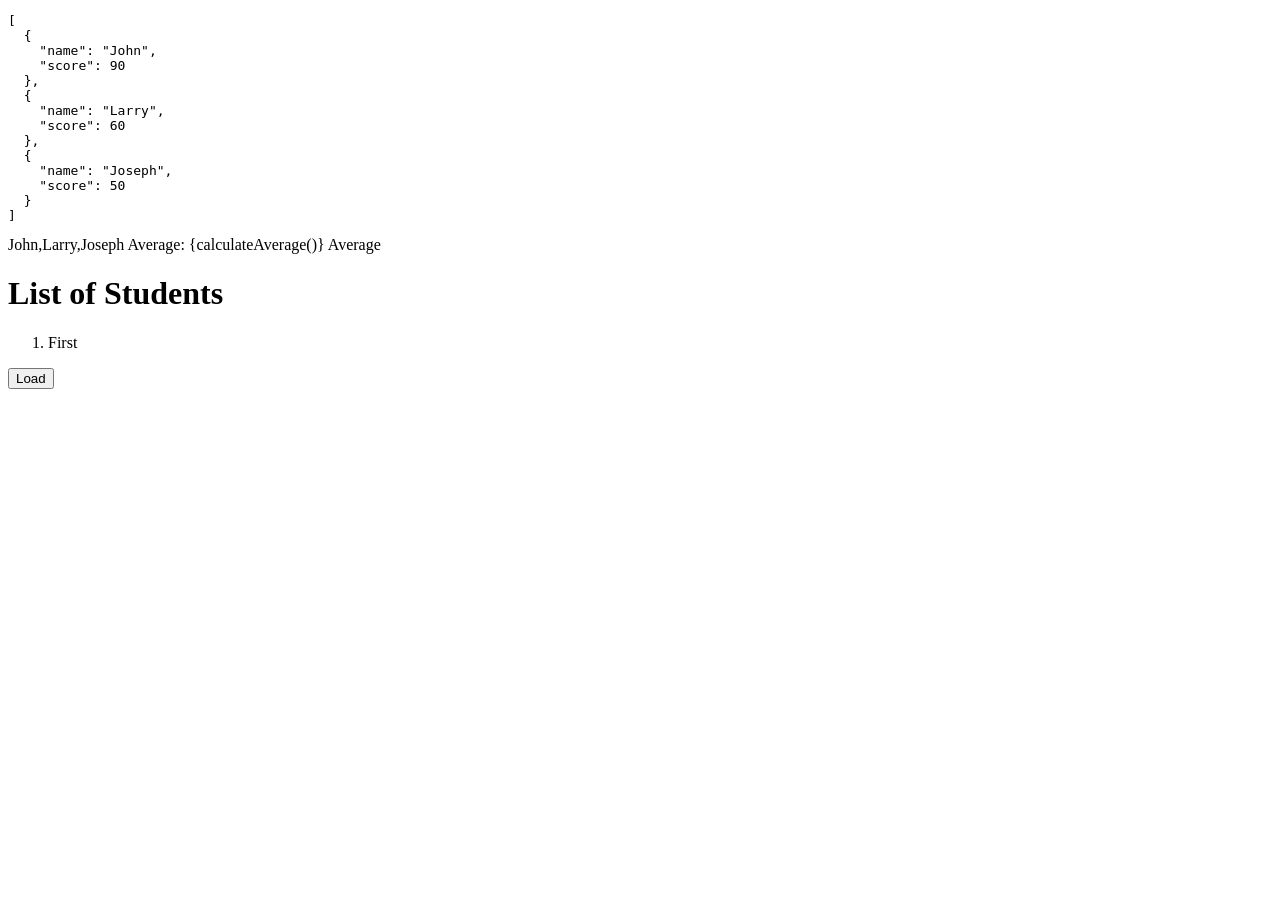
==== web-workshop-session5-exercises/working_with_data.html @ 1a1977fa "changed" ====
<!DOCTYPE html>
<html>
<head>
    <meta charset="utf-8" />
    <meta http-equiv="X-UA-Compatible" content="IE=edge">
    <title>Working_with_data</title>
    <meta name="viewport" content="width=device-width, initial-scale=1">
    <link rel="stylesheet" type="text/css" media="screen" href="shared.css" />
    <script src="data.js"></script>
</head>
<body>
    <h1>List of Students</h1>

    <ol id="dataList">
        <li>First</li>
    </ol>

    <section>
        <button onclick="loadData()">Load</button> <!--in this case the button will allow to upload student information when clicking-->
    </section>
    
</body>
</html>
---- web-workshop-session5-exercises/shared.css ----
body {
    font-family: Verdana;
}

.highlight {
    background-color: yellow;
}
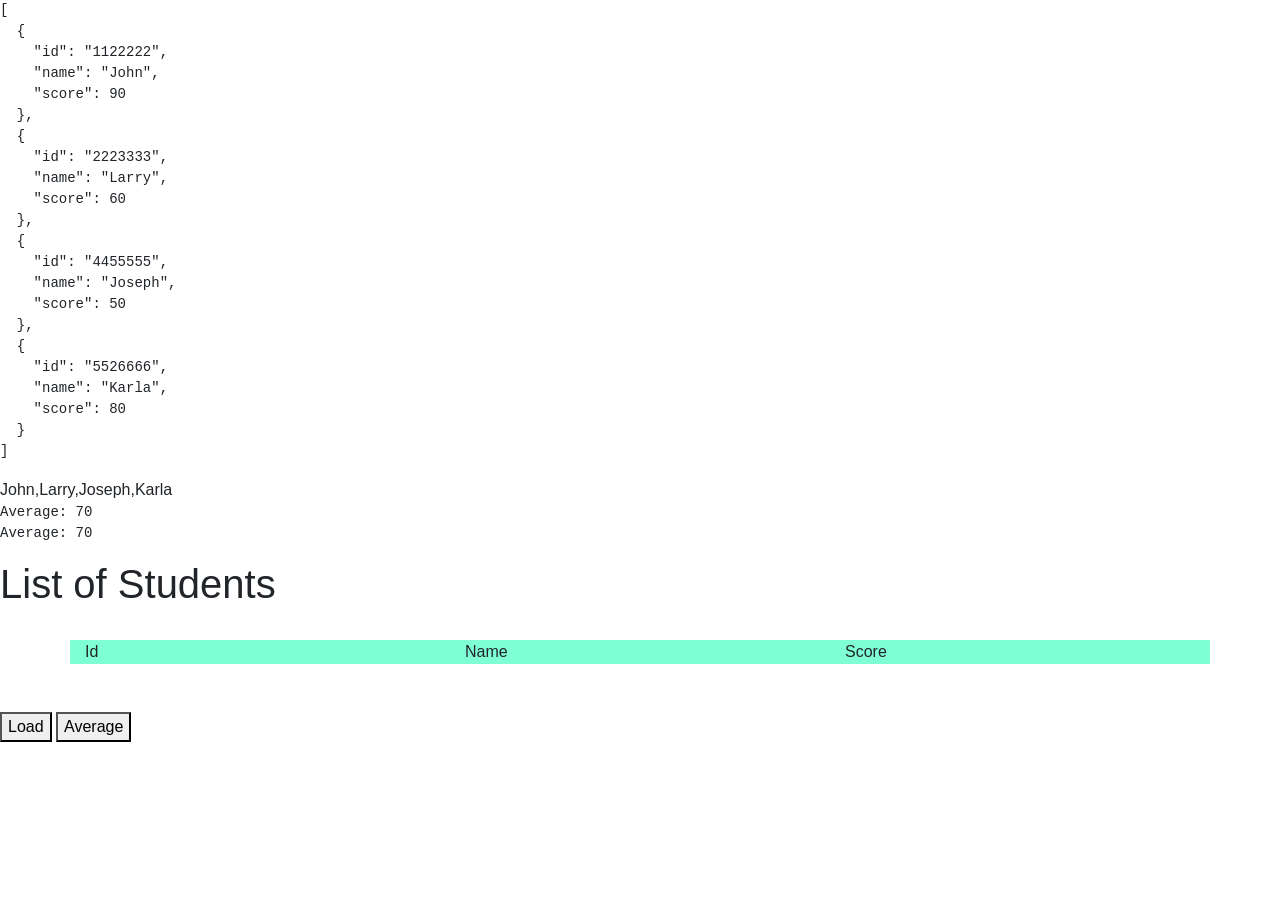
==== commit e449b9ec: "change" ====
--- a/web-workshop-session5-exercises/working_with_data.html
+++ b/web-workshop-session5-exercises/working_with_data.html
@@ -6,18 +6,28 @@
     <title>Working_with_data</title>
     <meta name="viewport" content="width=device-width, initial-scale=1">
     <link rel="stylesheet" type="text/css" media="screen" href="shared.css" />
+    <link rel="stylesheet" href="https://maxcdn.bootstrapcdn.com/bootstrap/4.2.1/css/bootstrap.min.css">
     <script src="data.js"></script>
 </head>
 <body>
     <h1>List of Students</h1>
 
-    <ol id="dataList">
-        <li>First</li>
-    </ol>
-
+    <br>
+    
+    <div class="container" id="dataList">
+        <div class="row">
+                <section class="col-md-4" style="background-color:aquamarine;">Id</section>
+                <section class="col-md-4" style="background-color:aquamarine;">Name</section>
+                <section class="col-md-4" style="background-color:aquamarine;">Score</section>
+        </div>
+    </div>
+    
+    <br><br>
+   
     <section>
         <button onclick="loadData()">Load</button> <!--in this case the button will allow to upload student information when clicking-->
+        <button onclick="displayAverage()">Average</button>
     </section>
-    
+  
 </body>
 </html>
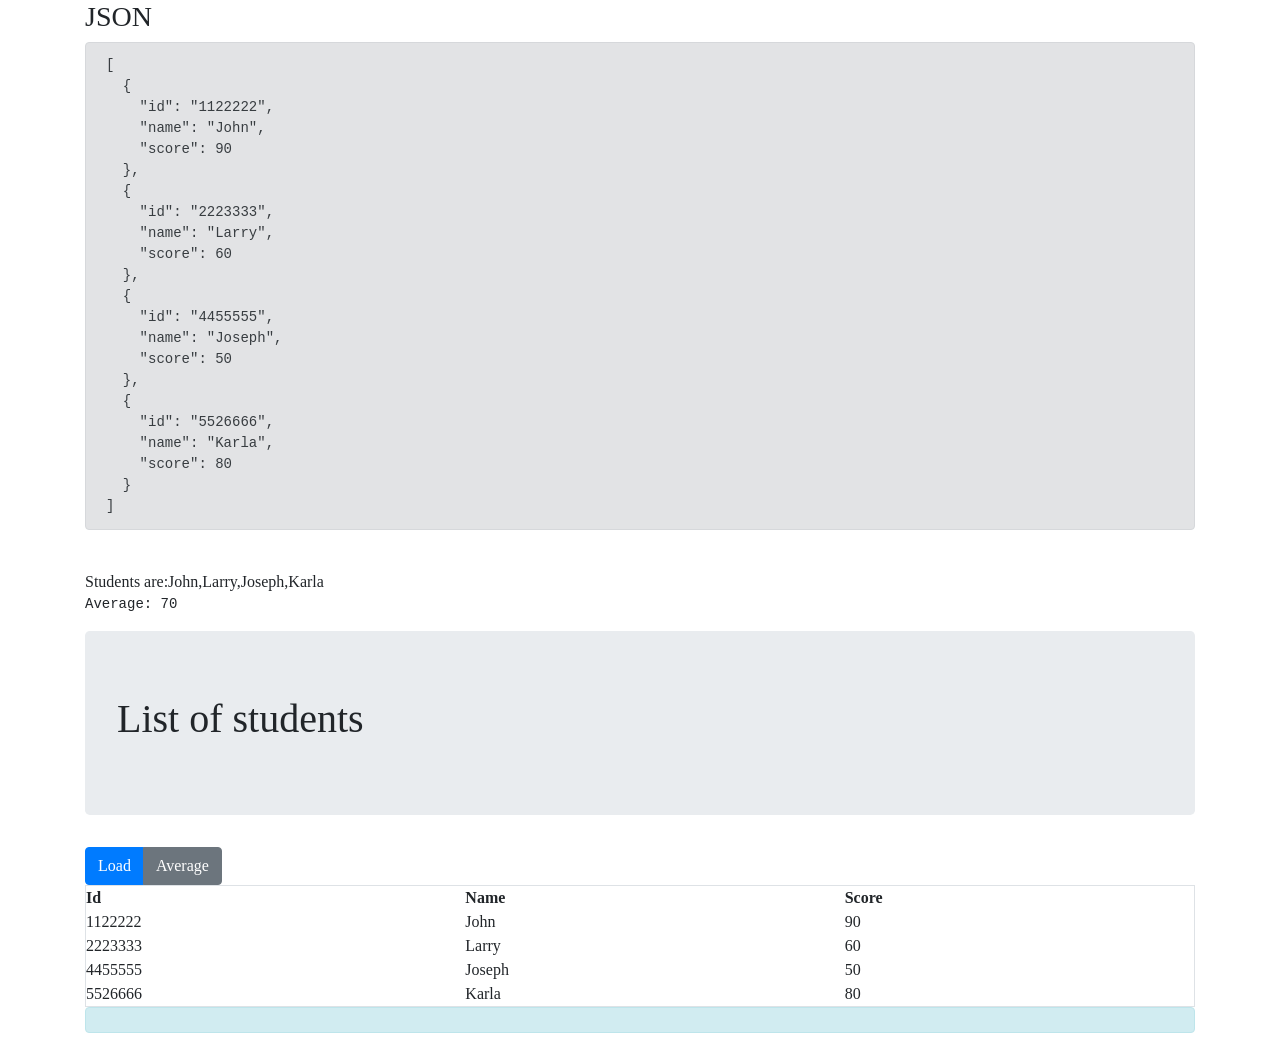
==== commit d76937eb: "changed" ====
--- a/web-workshop-session5-exercises/working_with_data.html
+++ b/web-workshop-session5-exercises/working_with_data.html
@@ -3,31 +3,41 @@
 <head>
     <meta charset="utf-8" />
     <meta http-equiv="X-UA-Compatible" content="IE=edge">
-    <title>Working_with_data</title>
+    <title>Working with data</title>
     <meta name="viewport" content="width=device-width, initial-scale=1">
+    <link rel="stylesheet" href="https://stackpath.bootstrapcdn.com/bootstrap/4.2.1/css/bootstrap.min.css" integrity="sha384-GJzZqFGwb1QTTN6wy59ffF1BuGJpLSa9DkKMp0DgiMDm4iYMj70gZWKYbI706tWS" crossorigin="anonymous">
     <link rel="stylesheet" type="text/css" media="screen" href="shared.css" />
-    <link rel="stylesheet" href="https://maxcdn.bootstrapcdn.com/bootstrap/4.2.1/css/bootstrap.min.css">
     <script src="data.js"></script>
 </head>
-<body>
-    <h1>List of Students</h1>
-
-    <br>
+<body class="container" onload="loadDataGrid()">
+    <header class="jumbotron">
+        <h1>List of students</h1>
+    </header>
     
-    <div class="container" id="dataList">
-        <div class="row">
-                <section class="col-md-4" style="background-color:aquamarine;">Id</section>
-                <section class="col-md-4" style="background-color:aquamarine;">Name</section>
-                <section class="col-md-4" style="background-color:aquamarine;">Score</section>
-        </div>
-    </div>
-    
-    <br><br>
-   
-    <section>
-        <button onclick="loadData()">Load</button> <!--in this case the button will allow to upload student information when clicking-->
-        <button onclick="displayAverage()">Average</button>
+    <section class="row-fluid">
+        <section class="btn-group">
+            <button class="btn btn-primary" onclick="loadDataGrid()">Load</button>
+            <button class="btn btn-secondary" onclick="displayAverage()">Average</button>
+        </section>
     </section>
-  
+    <section class="row-fluid">
+        <section id="dataList" class="border">
+            <div class="row">
+                <div class="col-md">
+                    <b>Id</b>
+                </div>
+                <div class="col-md">
+                    <b>Name</b>
+                </div>
+                <div class="col-md">
+                    <b>Score</b>
+                </div>
+            </div>
+        </section>
+    </section>
+    <section class="row-fluid">
+        <section id="resultSection" class="alert alert-info">
+        </section>
+    </section>
 </body>
 </html>
--- a/web-workshop-session5-exercises/shared.css
+++ b/web-workshop-session5-exercises/shared.css
@@ -0,0 +1,8 @@
+body {
+    font-family: Verdana;
+}
+
+.highlight {
+    background-color: yellow;
+}
+
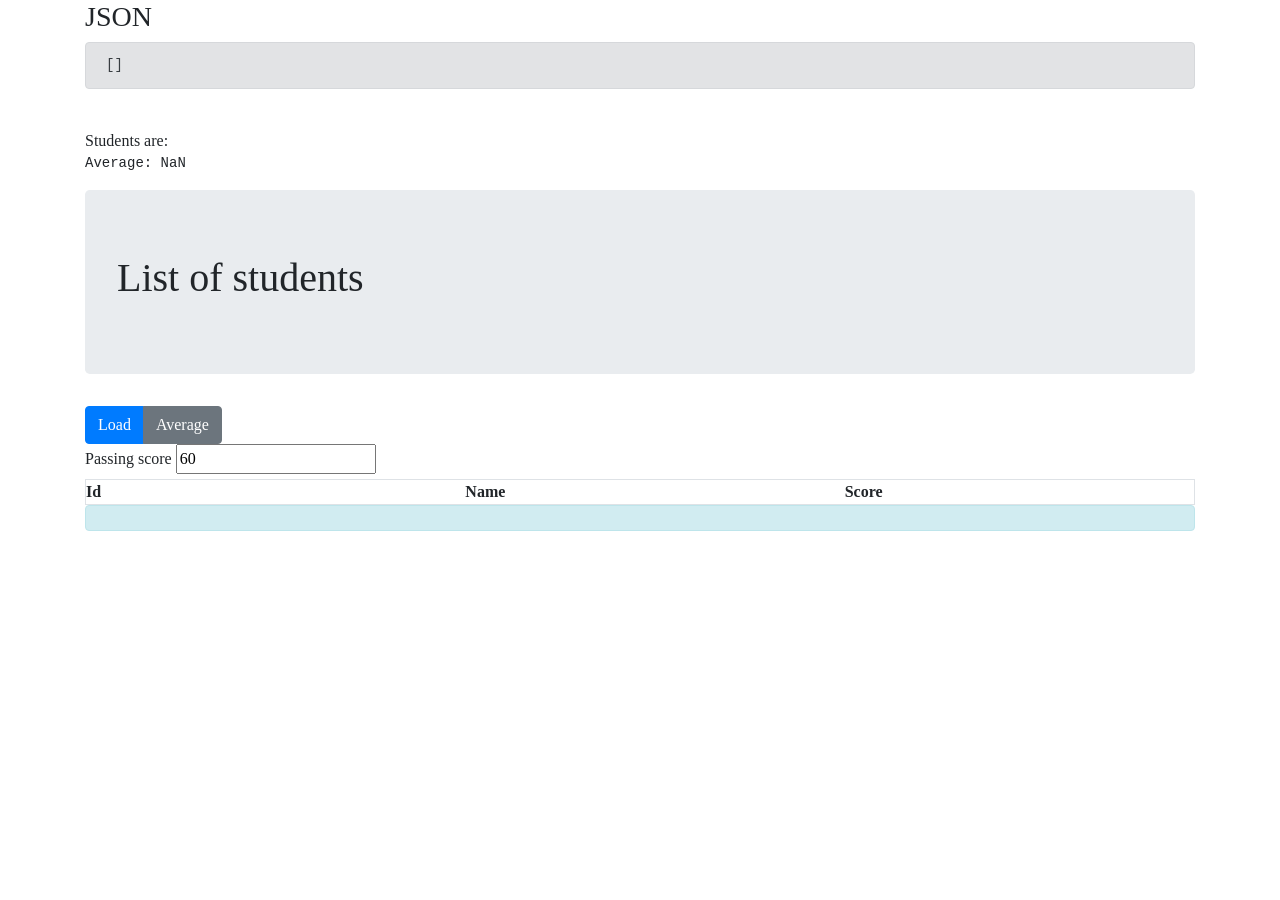
==== commit e7ed6c9e: "updated" ====
--- a/web-workshop-session5-exercises/working_with_data.html
+++ b/web-workshop-session5-exercises/working_with_data.html
@@ -8,6 +8,7 @@
     <link rel="stylesheet" href="https://stackpath.bootstrapcdn.com/bootstrap/4.2.1/css/bootstrap.min.css" integrity="sha384-GJzZqFGwb1QTTN6wy59ffF1BuGJpLSa9DkKMp0DgiMDm4iYMj70gZWKYbI706tWS" crossorigin="anonymous">
     <link rel="stylesheet" type="text/css" media="screen" href="shared.css" />
     <script src="data.js"></script>
+    <script src="webservices.js"></script>
 </head>
 <body class="container" onload="loadDataGrid()">
     <header class="jumbotron">
@@ -19,8 +20,13 @@
             <button class="btn btn-primary" onclick="loadDataGrid()">Load</button>
             <button class="btn btn-secondary" onclick="displayAverage()">Average</button>
         </section>
+        <section class="span-1">
+            <label for="scoreInput">Passing score</label>
+            <input id="scoreInput" type="number" value="60" onchange="refreshScores()" />
+        </section>
     </section>
     <section class="row-fluid">
+        <ol id="dataList2" hidden></ol>
         <section id="dataList" class="border">
             <div class="row">
                 <div class="col-md">
--- a/web-workshop-session5-exercises/shared.css
+++ b/web-workshop-session5-exercises/shared.css
@@ -6,3 +6,6 @@
     background-color: yellow;
 }
 
+.lowScore {
+    color: red;
+}
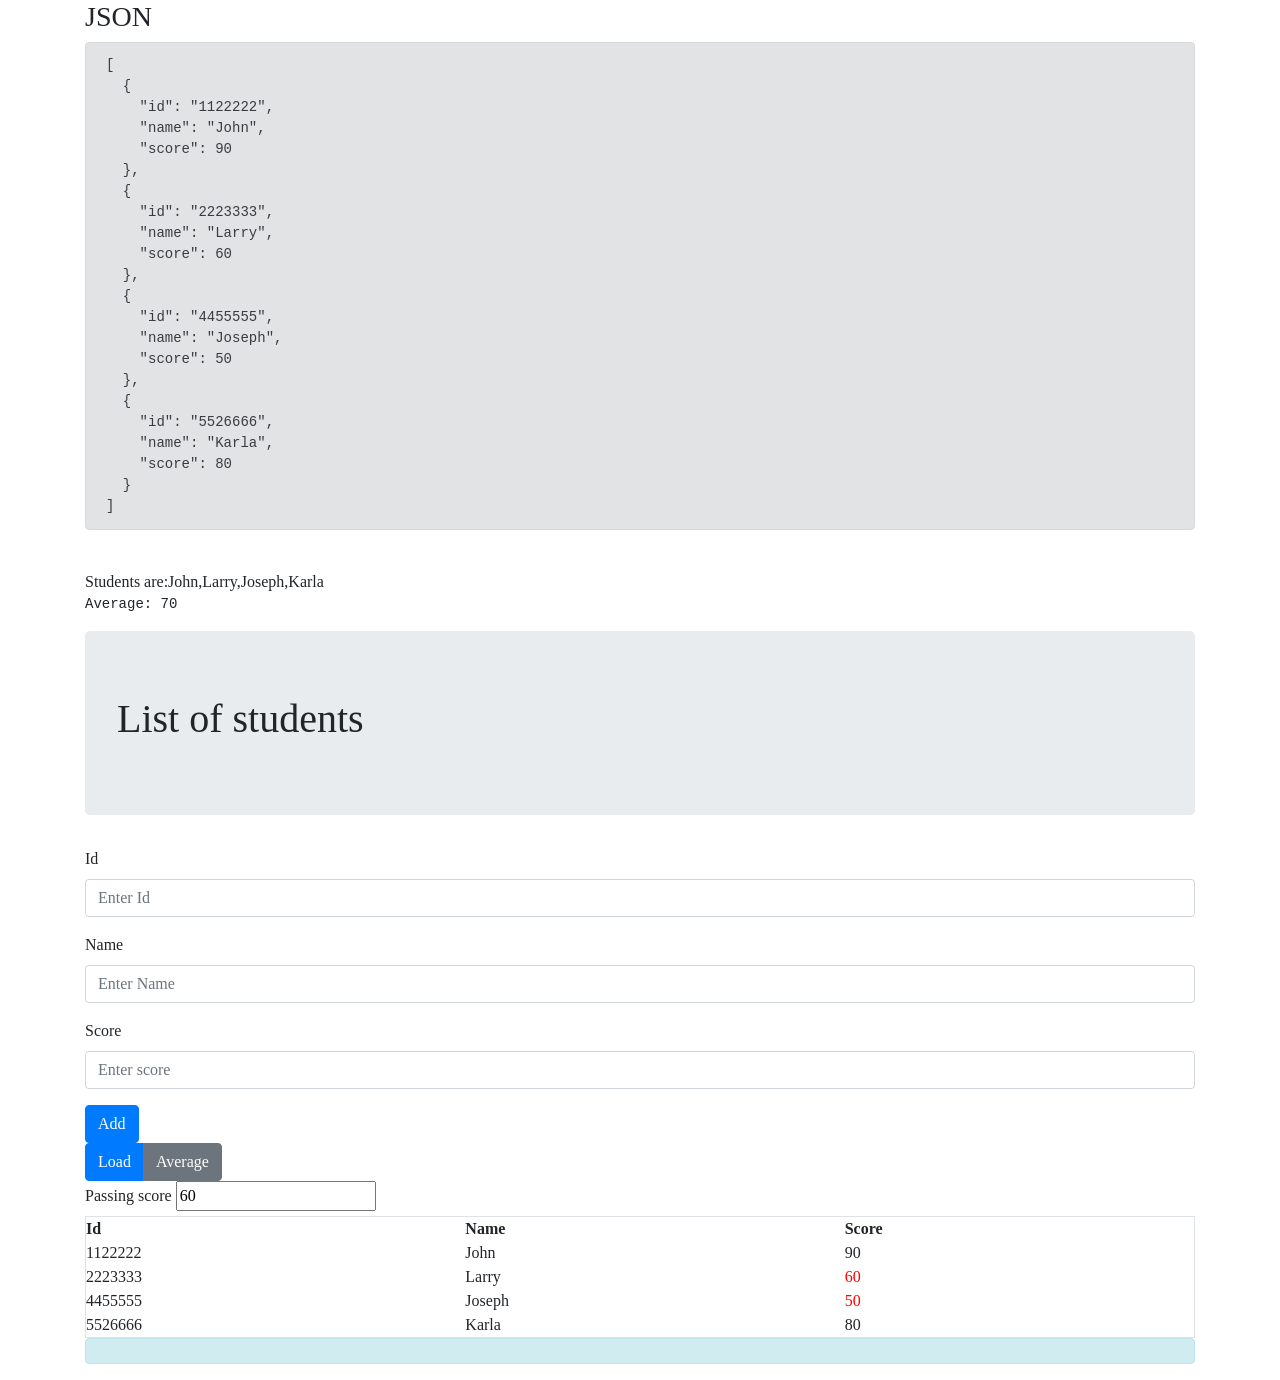
==== commit d988c5c7: "done" ====
--- a/web-workshop-session5-exercises/working_with_data.html
+++ b/web-workshop-session5-exercises/working_with_data.html
@@ -8,25 +8,37 @@
     <link rel="stylesheet" href="https://stackpath.bootstrapcdn.com/bootstrap/4.2.1/css/bootstrap.min.css" integrity="sha384-GJzZqFGwb1QTTN6wy59ffF1BuGJpLSa9DkKMp0DgiMDm4iYMj70gZWKYbI706tWS" crossorigin="anonymous">
     <link rel="stylesheet" type="text/css" media="screen" href="shared.css" />
     <script src="data.js"></script>
-    <script src="webservices.js"></script>
 </head>
 <body class="container" onload="loadDataGrid()">
     <header class="jumbotron">
         <h1>List of students</h1>
     </header>
-    
+    <section class="row-fluid">
+        <div class="form-group">
+            <label for="idInput">Id</label>
+            <input type="text" class="form-control" id="idInput" placeholder="Enter Id">
+        </div>
+        <div class="form-group">
+            <label for="scoreInput">Name</label>
+            <input type="text" class="form-control" id="nameInput" placeholder="Enter Name">
+        </div>
+        <div class="form-group">
+            <label for="scoreInput">Score</label>
+            <input id="scoreInput" class="form-control" type="number" onchange="refreshScores()" placeholder="Enter score" />
+        </div>
+        <button class="btn btn-primary" onclick="addNewStudent()">Add</button>
+    </section>
     <section class="row-fluid">
         <section class="btn-group">
             <button class="btn btn-primary" onclick="loadDataGrid()">Load</button>
             <button class="btn btn-secondary" onclick="displayAverage()">Average</button>
         </section>
-        <section class="span-1">
-            <label for="scoreInput">Passing score</label>
-            <input id="scoreInput" type="number" value="60" onchange="refreshScores()" />
+        <section class="row-fluid">
+                <label for="passingScoreInput">Passing score</label>
+                <input id="passingScoreInput" type="number" value="60" onchange="refreshScores()" />
         </section>
     </section>
     <section class="row-fluid">
-        <ol id="dataList2" hidden></ol>
         <section id="dataList" class="border">
             <div class="row">
                 <div class="col-md">
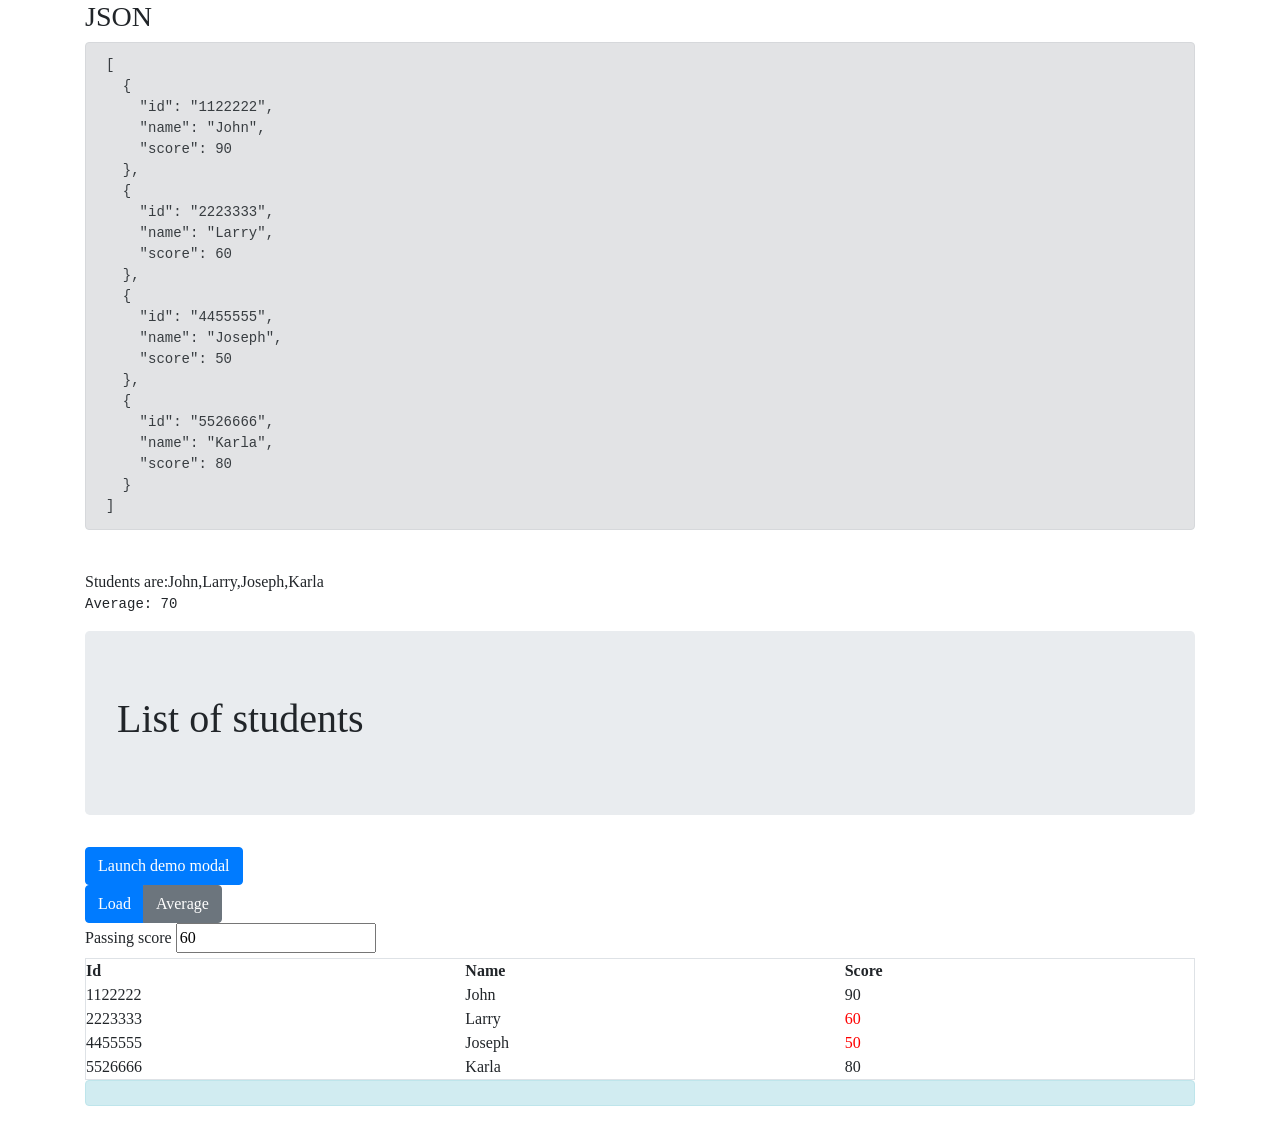
==== commit adbeffe6: "done" ====
--- a/web-workshop-session5-exercises/working_with_data.html
+++ b/web-workshop-session5-exercises/working_with_data.html
@@ -13,7 +13,48 @@
     <header class="jumbotron">
         <h1>List of students</h1>
     </header>
-    <section class="row-fluid">
+    <!-- Button trigger modal -->
+    <button type="button" class="btn btn-primary" data-toggle="modal" data-target="#exampleModal">
+        Launch demo modal
+    </button>
+    <!-- Modal -->
+    <div class="modal fade" id="exampleModal" tabindex="-1" role="dialog" aria-labelledby="exampleModalLabel" aria-hidden="true">
+        <div class="modal-dialog" role="document">
+        <div class="modal-content">
+            <div class="modal-header">
+            <h5 class="modal-title" id="exampleModalLabel">Modal title</h5>
+            <button type="button" class="close" data-dismiss="modal" aria-label="Close">
+                <span aria-hidden="true">&times;</span>
+            </button>
+            </div>
+            <div class="modal-body">
+                <section class="row-fluid">
+                    <div class="form-group">
+                        <label for="idInput">Id</label>
+                        <input type="text" class="form-control" id="idInput" placeholder="Enter Id">
+                    </div>
+                    <div class="form-group">
+                        <label for="scoreInput">Name</label>
+                        <input type="text" class="form-control" id="nameInput" placeholder="Enter Name">
+                    </div>
+                    <div class="form-group">
+                        <label for="scoreInput">Score</label>
+                        <input id="scoreInput" class="form-control" type="number" onchange="refreshScores()" placeholder="Enter score" />
+                    </div>
+                    <button class="btn btn-primary" onclick="addNewStudent()">Add</button>
+                </section>
+            </div>
+            <div class="modal-footer">
+            <button type="button" class="btn btn-secondary" data-dismiss="modal">Close</button>
+            <button type="button" class="btn btn-primary">Save changes</button>
+            </div>
+        </div>
+        </div>
+      </div>
+
+
+
+    <!-- <section class="row-fluid">
         <div class="form-group">
             <label for="idInput">Id</label>
             <input type="text" class="form-control" id="idInput" placeholder="Enter Id">
@@ -27,10 +68,13 @@
             <input id="scoreInput" class="form-control" type="number" onchange="refreshScores()" placeholder="Enter score" />
         </div>
         <button class="btn btn-primary" onclick="addNewStudent()">Add</button>
-    </section>
+    </section> -->
+
+
     <section class="row-fluid">
         <section class="btn-group">
             <button class="btn btn-primary" onclick="loadDataGrid()">Load</button>
+            
             <button class="btn btn-secondary" onclick="displayAverage()">Average</button>
         </section>
         <section class="row-fluid">
@@ -38,6 +82,7 @@
                 <input id="passingScoreInput" type="number" value="60" onchange="refreshScores()" />
         </section>
     </section>
+
     <section class="row-fluid">
         <section id="dataList" class="border">
             <div class="row">
@@ -57,5 +102,8 @@
         <section id="resultSection" class="alert alert-info">
         </section>
     </section>
+    <script src="https://code.jquery.com/jquery-3.3.1.slim.min.js" integrity="sha384-q8i/X+965DzO0rT7abK41JStQIAqVgRVzpbzo5smXKp4YfRvH+8abtTE1Pi6jizo" crossorigin="anonymous"></script>
+    <script src="https://cdnjs.cloudflare.com/ajax/libs/popper.js/1.14.6/umd/popper.min.js" integrity="sha384-wHAiFfRlMFy6i5SRaxvfOCifBUQy1xHdJ/yoi7FRNXMRBu5WHdZYu1hA6ZOblgut" crossorigin="anonymous"></script> 
+    <script src="https://stackpath.bootstrapcdn.com/bootstrap/4.2.1/js/bootstrap.min.js" integrity="sha384-B0UglyR+jN6CkvvICOB2joaf5I4l3gm9GU6Hc1og6Ls7i6U/mkkaduKaBhlAXv9k" crossorigin="anonymous"></script>
 </body>
 </html>
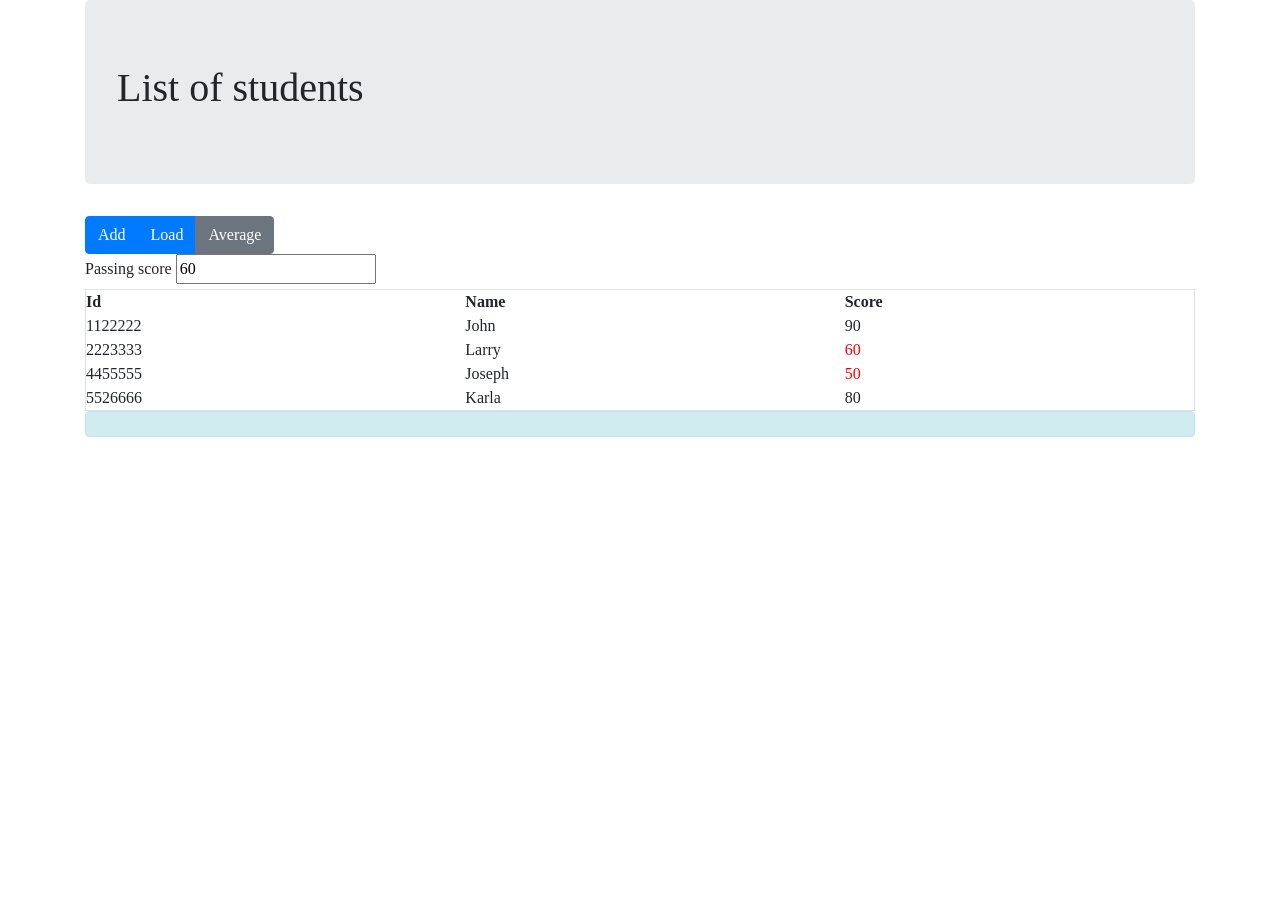
==== commit afe9233a: "ready" ====
--- a/web-workshop-session5-exercises/working_with_data.html
+++ b/web-workshop-session5-exercises/working_with_data.html
@@ -14,9 +14,9 @@
         <h1>List of students</h1>
     </header>
     <!-- Button trigger modal -->
-    <button type="button" class="btn btn-primary" data-toggle="modal" data-target="#exampleModal">
-        Launch demo modal
-    </button>
+    <!-- <button type="button" class="btn btn-primary" data-toggle="modal" data-target="#exampleModal">
+        Add este boton se paso al grupo de botones para que quedaran al mismo nivel
+    </button> -->
     <!-- Modal -->
     <div class="modal fade" id="exampleModal" tabindex="-1" role="dialog" aria-labelledby="exampleModalLabel" aria-hidden="true">
         <div class="modal-dialog" role="document">
@@ -41,12 +41,12 @@
                         <label for="scoreInput">Score</label>
                         <input id="scoreInput" class="form-control" type="number" onchange="refreshScores()" placeholder="Enter score" />
                     </div>
-                    <button class="btn btn-primary" onclick="addNewStudent()">Add</button>
+                    <!-- <button class="btn btn-primary" onclick="addNewStudent()">Add</button> -->
                 </section>
             </div>
             <div class="modal-footer">
-            <button type="button" class="btn btn-secondary" data-dismiss="modal">Close</button>
-            <button type="button" class="btn btn-primary">Save changes</button>
+            <!-- <button type="button" class="btn btn-secondary" data-dismiss="modal">Close</button> este boton hace lo mismo que la parte de data-dismiss="modal" del boton de save, solo que lo ponemos en el mismo boton para que no solo cargue la informacion nueva sino que cierre la caja de dialogo una vez que termine de salvar-->
+            <button type="button" class="btn btn-primary" data-dismiss="modal" onclick="addNewStudent()">Save</button>
             </div>
         </div>
         </div>
@@ -73,7 +73,9 @@
 
     <section class="row-fluid">
         <section class="btn-group">
-            <button class="btn btn-primary" onclick="loadDataGrid()">Load</button>
+            <button type="button" class="btn btn-primary" data-toggle="modal" data-target="#exampleModal">
+                        Add</button> 
+            <button class="btn btn-primary" onclick="loadDataGrid()">Load</button> 
             
             <button class="btn btn-secondary" onclick="displayAverage()">Average</button>
         </section>
@@ -105,5 +107,6 @@
     <script src="https://code.jquery.com/jquery-3.3.1.slim.min.js" integrity="sha384-q8i/X+965DzO0rT7abK41JStQIAqVgRVzpbzo5smXKp4YfRvH+8abtTE1Pi6jizo" crossorigin="anonymous"></script>
     <script src="https://cdnjs.cloudflare.com/ajax/libs/popper.js/1.14.6/umd/popper.min.js" integrity="sha384-wHAiFfRlMFy6i5SRaxvfOCifBUQy1xHdJ/yoi7FRNXMRBu5WHdZYu1hA6ZOblgut" crossorigin="anonymous"></script> 
     <script src="https://stackpath.bootstrapcdn.com/bootstrap/4.2.1/js/bootstrap.min.js" integrity="sha384-B0UglyR+jN6CkvvICOB2joaf5I4l3gm9GU6Hc1og6Ls7i6U/mkkaduKaBhlAXv9k" crossorigin="anonymous"></script>
+    <pre id="jsonData"></pre>
 </body>
 </html>
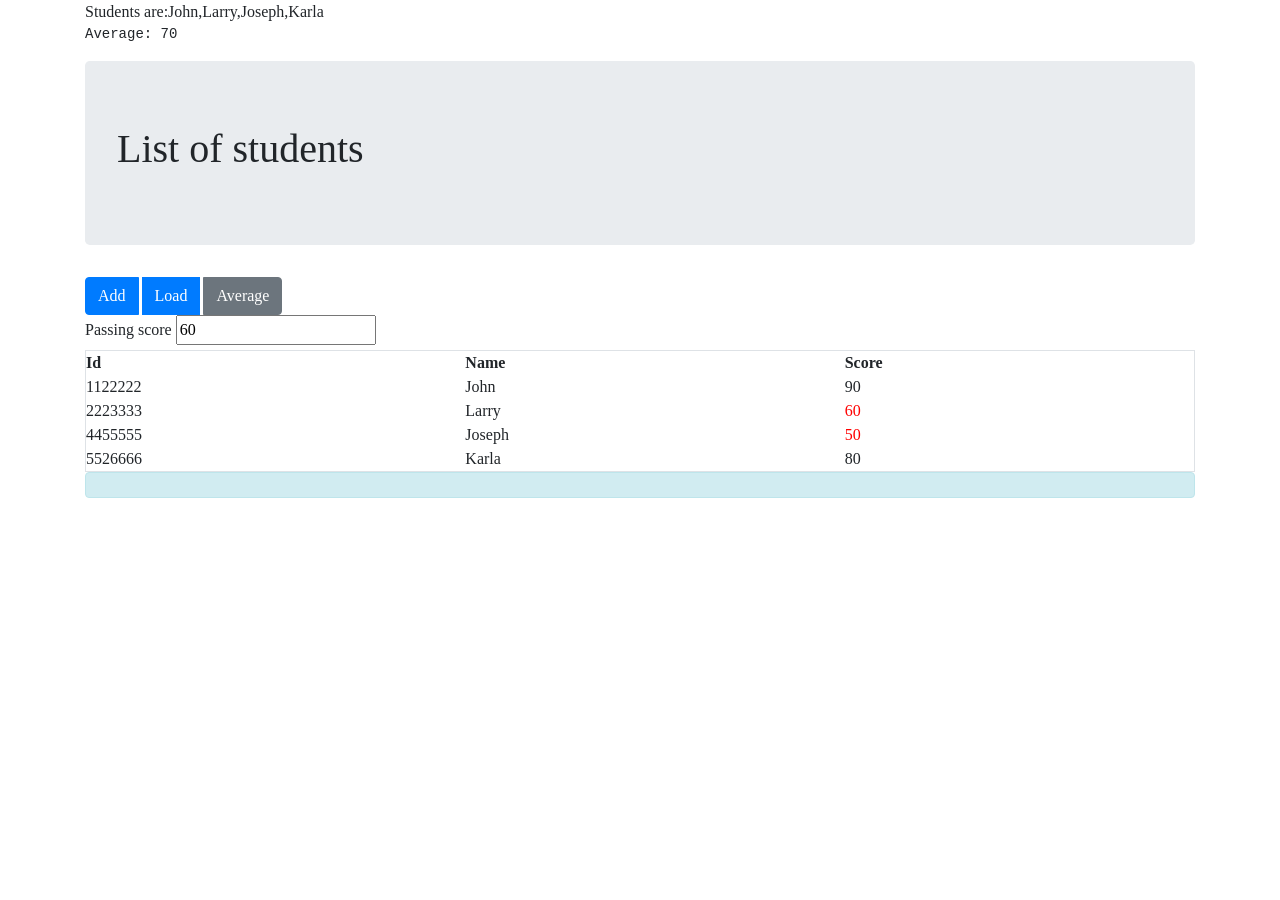
==== commit d81c0344: "done" ====
--- a/web-workshop-session5-exercises/working_with_data.html
+++ b/web-workshop-session5-exercises/working_with_data.html
@@ -13,7 +13,6 @@
     <header class="jumbotron">
         <h1>List of students</h1>
     </header>
-    <!-- Button trigger modal -->
     <!-- <button type="button" class="btn btn-primary" data-toggle="modal" data-target="#exampleModal">
         Add este boton se paso al grupo de botones para que quedaran al mismo nivel
     </button> -->
@@ -73,10 +72,11 @@
 
     <section class="row-fluid">
         <section class="btn-group">
+                <!-- este boton inicializa la parte de modal  -->
             <button type="button" class="btn btn-primary" data-toggle="modal" data-target="#exampleModal">
-                        Add</button> 
-            <button class="btn btn-primary" onclick="loadDataGrid()">Load</button> 
-            
+                        Add</button> &nbsp;  <!-- este codigo &nbsp; permite que los botones se vean separados cuando se ven en el website -->
+            <button class="btn btn-primary" onclick="loadDataGrid()">Load</button> &nbsp;
+           
             <button class="btn btn-secondary" onclick="displayAverage()">Average</button>
         </section>
         <section class="row-fluid">
